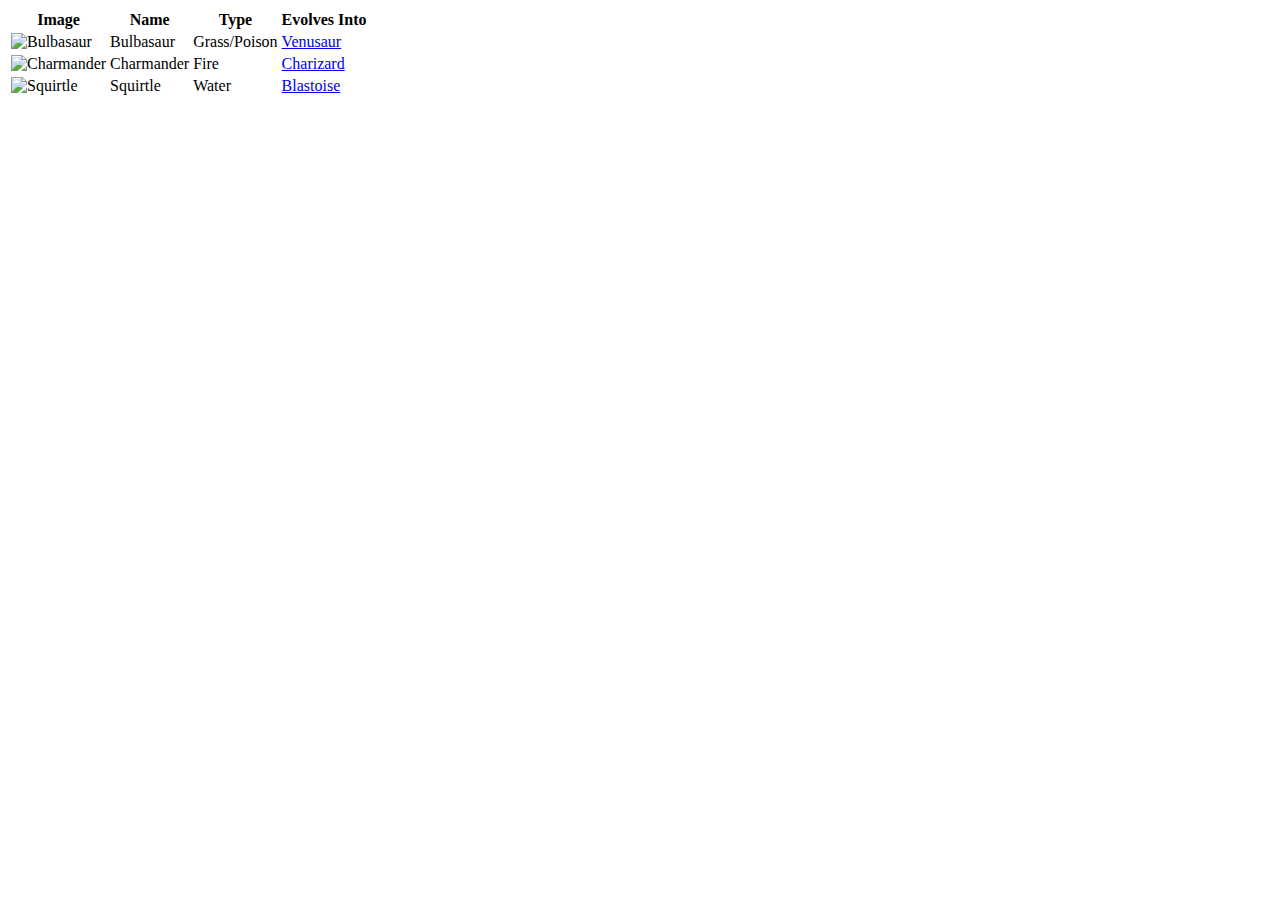
==== Table.html @ f148015e "Added Table" ====
<!DOCTYPE html>
<html lang="en">
<head>
  <meta charset="UTF-8">
  <meta name="viewport" content="width=device-width, initial-scale=1.0">
  <meta http-equiv="X-UA-Compatible" content="ie=edge">
  <title>Tables</title>
</head>
<body>
  <table>
    <thead>
      <tr>
        <th>Image</th>
        <th>Name</th>
        <th>Type</th>
        <th>Evolves Into</th>
      </tr>
    </thead>
    <tbody>
      <tr>
        <td>
          <img src="https://vignette4.wikia.nocookie.net/pokemon/images/2/21/001Bulbasaur.png/revision/latest?cb=20140328190757" alt="Bulbasaur">
        </td>
        <td>Bulbasaur</td>
        <td>Grass/Poison</td>
        <td><a href="http://pokemon.wikia.com/wiki/Venusaur">Venusaur</a></td>
      </tr>
      <tr>
        <td>
          <img src="https://vignette2.wikia.nocookie.net/pokemon/images/7/73/004Charmander.png/revision/latest?cb=20140724195345" alt="Charmander">
        </td>
        <td>Charmander</td>
        <td>Fire</td>
        <td><a href="http://pokemon.wikia.com/wiki/Charizard">Charizard</a></td>
      </tr>
      <tr>
        <td>
          <img src="https://vignette2.wikia.nocookie.net/pokemon/images/3/39/007Squirtle.png/revision/latest?cb=20140328191525" alt="Squirtle">
        </td>
        <td>Squirtle</td>
        <td>Water</td>
        <td><a href="http://pokemon.wikia.com/wiki/Blastoise">Blastoise</a></td>
      </tr>
    </tbody>
  </table>
</body>
</html>
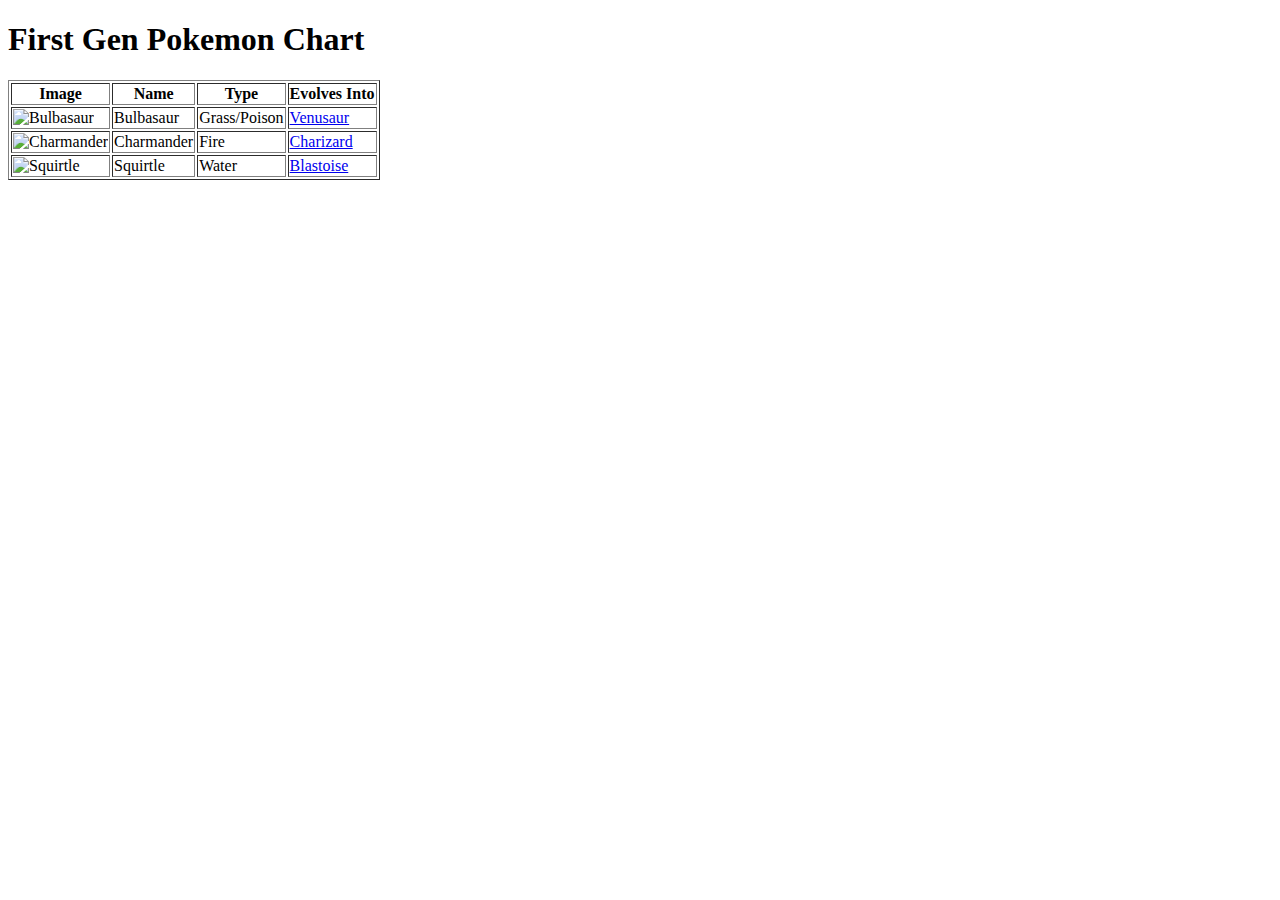
==== commit d9e39ec9: "Added Forms" ====
--- a/Table.html
+++ b/Table.html
@@ -7,7 +7,8 @@
   <title>Tables</title>
 </head>
 <body>
-  <table>
+  <h1>First Gen Pokemon Chart</h1>
+  <table border="1">
     <thead>
       <tr>
         <th>Image</th>
@@ -19,7 +20,7 @@
     <tbody>
       <tr>
         <td>
-          <img src="https://vignette4.wikia.nocookie.net/pokemon/images/2/21/001Bulbasaur.png/revision/latest?cb=20140328190757" alt="Bulbasaur">
+          <img width="50" src="https://vignette4.wikia.nocookie.net/pokemon/images/2/21/001Bulbasaur.png/revision/latest?cb=20140328190757" alt="Bulbasaur">
         </td>
         <td>Bulbasaur</td>
         <td>Grass/Poison</td>
@@ -27,7 +28,7 @@
       </tr>
       <tr>
         <td>
-          <img src="https://vignette2.wikia.nocookie.net/pokemon/images/7/73/004Charmander.png/revision/latest?cb=20140724195345" alt="Charmander">
+          <img width="50" src="https://vignette2.wikia.nocookie.net/pokemon/images/7/73/004Charmander.png/revision/latest?cb=20140724195345" alt="Charmander">
         </td>
         <td>Charmander</td>
         <td>Fire</td>
@@ -35,7 +36,7 @@
       </tr>
       <tr>
         <td>
-          <img src="https://vignette2.wikia.nocookie.net/pokemon/images/3/39/007Squirtle.png/revision/latest?cb=20140328191525" alt="Squirtle">
+          <img width="50" src="https://vignette2.wikia.nocookie.net/pokemon/images/3/39/007Squirtle.png/revision/latest?cb=20140328191525" alt="Squirtle">
         </td>
         <td>Squirtle</td>
         <td>Water</td>
